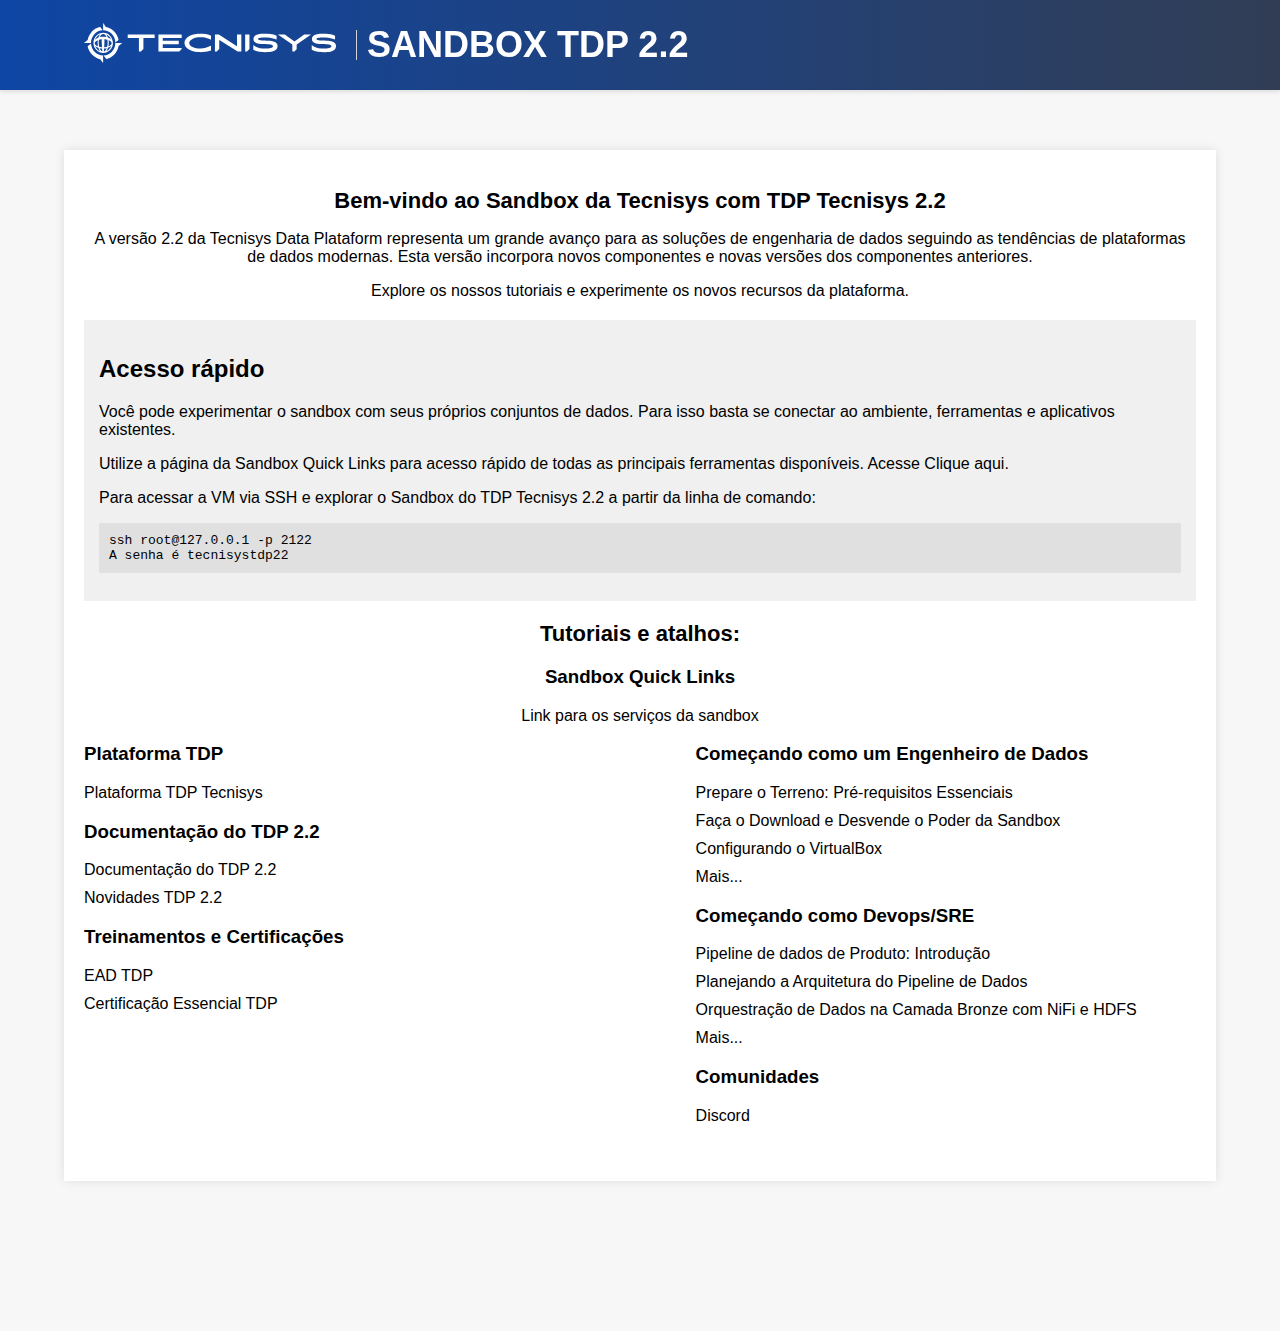
==== html/index.html @ 71da1bb6 "Merge branch 'main' of github.com:markway-business/sandbox-tutorials" ====
<!DOCTYPE html>
<html lang="en">
<head>
    <meta charset="UTF-8">
    <meta name="viewport" content="width=device-width, initial-scale=1.0">
    <title>Tecnisys Sandbox with HDP 2.2</title>
    <link rel="stylesheet" href="../css/global.css">
    <link rel="stylesheet" href="../css/index.css">
</head>
<body>

<header>
    <div class="header-content">
        <div class="logo-container">
            <a href="https://www.tecnisys.com.br/">
                <img src="../images/logo_principal_negativo.svg" alt="TecniSys Logo">
            </a>
            <span class="divider"></span>
            <a href="index.html" class="main-title">SANDBOX TDP 2.2</a>
        </div>
    </div>
</header>

<div class="content">
    <div class="section">
        <h2>Bem-vindo ao Sandbox da Tecnisys com TDP Tecnisys 2.2</h2>
        <p>A versão 2.2 da Tecnisys Data Plataform representa um grande avanço para as soluções de engenharia de dados seguindo as tendências de plataformas de dados modernas. Esta versão incorpora novos componentes e novas versões dos componentes anteriores.</p>
        <p>Explore os nossos tutoriais e experimente os novos recursos da plataforma.</p>
    </div>

    <div class="dive-in">
        <h2>Acesso rápido</h2>
        <p>Você pode experimentar o sandbox com seus próprios conjuntos de dados. Para isso basta se conectar ao ambiente, ferramentas e aplicativos existentes.</p>
        <p>Utilize a página da Sandbox Quick Links para acesso rápido de todas as principais ferramentas disponíveis. 
            Acesse <a href="sandboxquicklinks.html">Clique aqui</a>.</p>
        <p>Para acessar a VM via SSH e explorar o Sandbox do TDP Tecnisys 2.2 a partir da linha de comando:</p>
        <pre>ssh root@127.0.0.1 -p 2122
A senha é tecnisystdp22</pre>
    </div>

    <div class="section">
        <h2>Tutoriais e atalhos:</h2>
        <h3>Sandbox Quick Links</h3>
        <div><a href="sandboxquicklinks.html">Link para os serviços da sandbox</a></div>

        <div class="tutorials">
            <div>
                <h3>Plataforma TDP</h3>
                <ul>
                    <li><a href="https://www.tecnisys.com.br/tdp/">Plataforma TDP Tecnisys</a></li>
                </ul>
                <h3>Documentação do TDP 2.2</h3>
                <ul>
                    <li><a href="https://docs.tecnisys.com.br/tdp/2.2.0/01-tdp-visao-geral.html">Documentação do TDP 2.2</a></li>
                    <li><a href="https://docs.tecnisys.com.br/tdp/2.2.0/07-tdp-notas-tecnicas/07-1-release-2-2-0.html">Novidades TDP 2.2</a></li>
                </ul>
                <h3>Treinamentos e Certificações</h3>
                <ul>
                    <li><a href="https://ead.tecnisys.com.br/login/index.php">EAD TDP</a></li>
                    <li><a href="https://www.tecnisys.com.br/trilha-tdp/">Certificação Essencial TDP</a></li>
                </ul>
            </div>
            <div>
                <h3>Começando como um Engenheiro de Dados</h3>
                <ul>
                    <!-- <li><a href="http://127.0.0.1:5500/html/tutorial.html?file=tutorial2.1.md">Do CSV ao Hive: Um Guia de Importação Simplificada</a></li> -->
                    <li><a href="tutorial.html?file=tutorial2.1.md">Prepare o Terreno: Pré-requisitos Essenciais</a></li>
                    <li><a href="tutorial.html?file=tutorial2.2.md">Faça o Download e Desvende o Poder da Sandbox</a></li>
                    <li><a href="tutorial.html?file=tutorial2.3.md">Configurando o VirtualBox</a></li>
                    <li><a href="sandboxtutoriais.html">Mais...</a></li>
                </ul>
                <h3>Começando como Devops/SRE</h3>
                <ul>
                    <li><a href="tutorial.html?file=tutorial3.1.md">Pipeline de dados de Produto: Introdução</a></li>
                    <li><a href="tutorial.html?file=tutorial3.2.md">Planejando a Arquitetura do Pipeline de Dados</a></li>
                    <li><a href="tutorial.html?file=tutorial3.3.md">Orquestração de Dados na Camada Bronze com NiFi e HDFS</a></li>
                    <li><a href="sandboxtutoriais.html">Mais...</a></li>
                </ul>
                <h3>Comunidades</h3>
                <ul>
                    <li><a href="https://discord.com/channels/1095887702286671874/1096434818788634774">Discord</a></li>
                </ul>
            </div>
        </div>
    </div>
</div>
</body>
</html>
---- css/global.css ----
/* BODY */
body {
    margin: 80px 5%;
    font-family: Arial, sans-serif;
    text-align: center;
    background-color: #f7f7f7;
}

/* HEADER */
header {
    background: linear-gradient(270deg, #313d54, #0e46a5);
    padding: 20px 0; /* Remove o padding lateral */
    position: fixed;
    top: 0;
    left: 0;
    width: 100%;
    z-index: 1000;
    box-shadow: 0 2px 4px rgba(0, 0, 0, 0.1);
    display: flex;
    justify-content: center; /* Centraliza a div interna */
    height: 50px;
}

.header-content {
    margin: 0 5%;
    display: flex;
    align-items: center;
    width: 100%;
    max-width: 1400px; /* Limita a largura máxima do conteúdo */
    padding: 0 20px; /* Espaço lateral para alinhar com o restante da página */
    box-sizing: border-box; /* Inclui o padding dentro da largura */
}

.logo-container {
    display: flex;
    align-items: center;
    margin-right: 20px;
}

.divider {
    border-left: 1px solid #d3d3d3;
    height: 30px;
    margin: 0 10px;
}

.main-title {
    font-weight: bold;
    font-size: 36px;
    color: white !important;
    text-decoration: none;
}

.logo-container img {
    height: 40px;
    margin-right: 10px;
}

.content {
    position: relative;
    max-width: 1400px;
    margin: 150px auto;
    padding: 20px;
    background-color: #ffffff;
    box-shadow: 0 0 10px rgba(0, 0, 0, 0.1);
}

.back-button {
    position: absolute;
    background-color: #cccccc;
    left: 0;
    top: 0;
    color: white;
    border: none;
    padding: 10px;
    cursor: pointer;
    margin: 20px;
    transition: all 0.5s ease;
}
.back-button:hover {
    background-color: #0e46a5;
}

/* li {
    list-style-type: none;
} */

details {
    /* border: 1px solid #e0e0e0; */
    border-radius: 8px;
}

summary {
    background: linear-gradient(270deg, #6989c5, #386dc9);
    color: #ffffff;
    padding: 15px;
    font-size: 1.2em;
    cursor: pointer;
    display: flex;
    align-items: center;
    justify-content: space-between;
    list-style: none;
    gap: 15px;
}

summary::marker {
    content: '';
}

summary::after {
    content: "+";
    font-size: 1.5em;
    transition: transform 0.3s;
}

details[open] summary::after {
    content: "-";
}

.link {
    display: block;
    padding: 10px 0;
    text-decoration: none;
    color: #333;
    border-bottom: 1px solid #e0e0e0;
    transition: color 0.3s;
}

.link:hover {
    color: #29b6f6;
}
.custom-ul {
    display: flex;
    flex-direction: column;
    gap: 10px;
    padding: 10px;
}
.custom-li {
    list-style-type: none;
    text-align: start;
}

.custom-li.active {
    font-weight: bold;
    color: #0e46a5;
    list-style-type: disc; /* Bullet point */
    margin-left: 15px; /* Ajusta o espaçamento */
}
.download-sandbox {
    background-color: #2ec093;
    background-image: linear-gradient(to right, #2ec093, #3bb7d9);
    padding: 20px 0; /* Remove o padding lateral */
    position: fixed;
    top: 90px;
    left: 0;
    width: 100%;
    z-index: 1000;
    box-shadow: 0 2px 4px rgba(0, 0, 0, 0.1);
    display: flex;
    justify-content: center; /* Centraliza a div interna */
    height: 20px;
}
.link-download{
    width: 100%;
    font-weight: bold;
    color: white !important;
    text-decoration: none;
    border: 1px solid white;
    padding: 10px;
    transition: all 0.5s ease;
}
.link-download:hover{
    background-color: white;
    color: #2ec093 !important;
}
.title {
    font-weight: bold;
    color: white;
    font-size: 20px;
}

details summary {
    cursor: pointer;
}

details ul {
    list-style: none;
    padding-left: 20px;
    margin-top: 5px;
    text-align: start;
}

details ul li a{ 
    text-decoration: none;
    margin: 5px 0;
}

a:visited { text-decoration: none; color:inherit; }
a:link { text-decoration: none; color:inherit; }
a:hover { text-decoration: underline; color:inherit; }
---- css/index.css ----
.section {
    margin-bottom: 20px;
}
.section h2 {
    font-size: 22px;
    margin-bottom: 10px;
}
.dive-in {
    background-color: #f0f0f0;
    padding: 15px;
    margin-bottom: 20px;
    text-align: left;
}
.dive-in pre {
    background-color: #e0e0e0;
    padding: 10px;
    font-family: monospace;
    overflow-x: auto;
}
.tutorials {
    display: flex;
    justify-content: space-between;
}
.tutorials div {
    width: 45%;
}
.tutorials h3 {
    text-align: left;
}
.tutorials ul {
    list-style-type: none;
    padding: 0;
    text-align: left;
}
.tutorials ul li {
    margin-bottom: 10px;
}
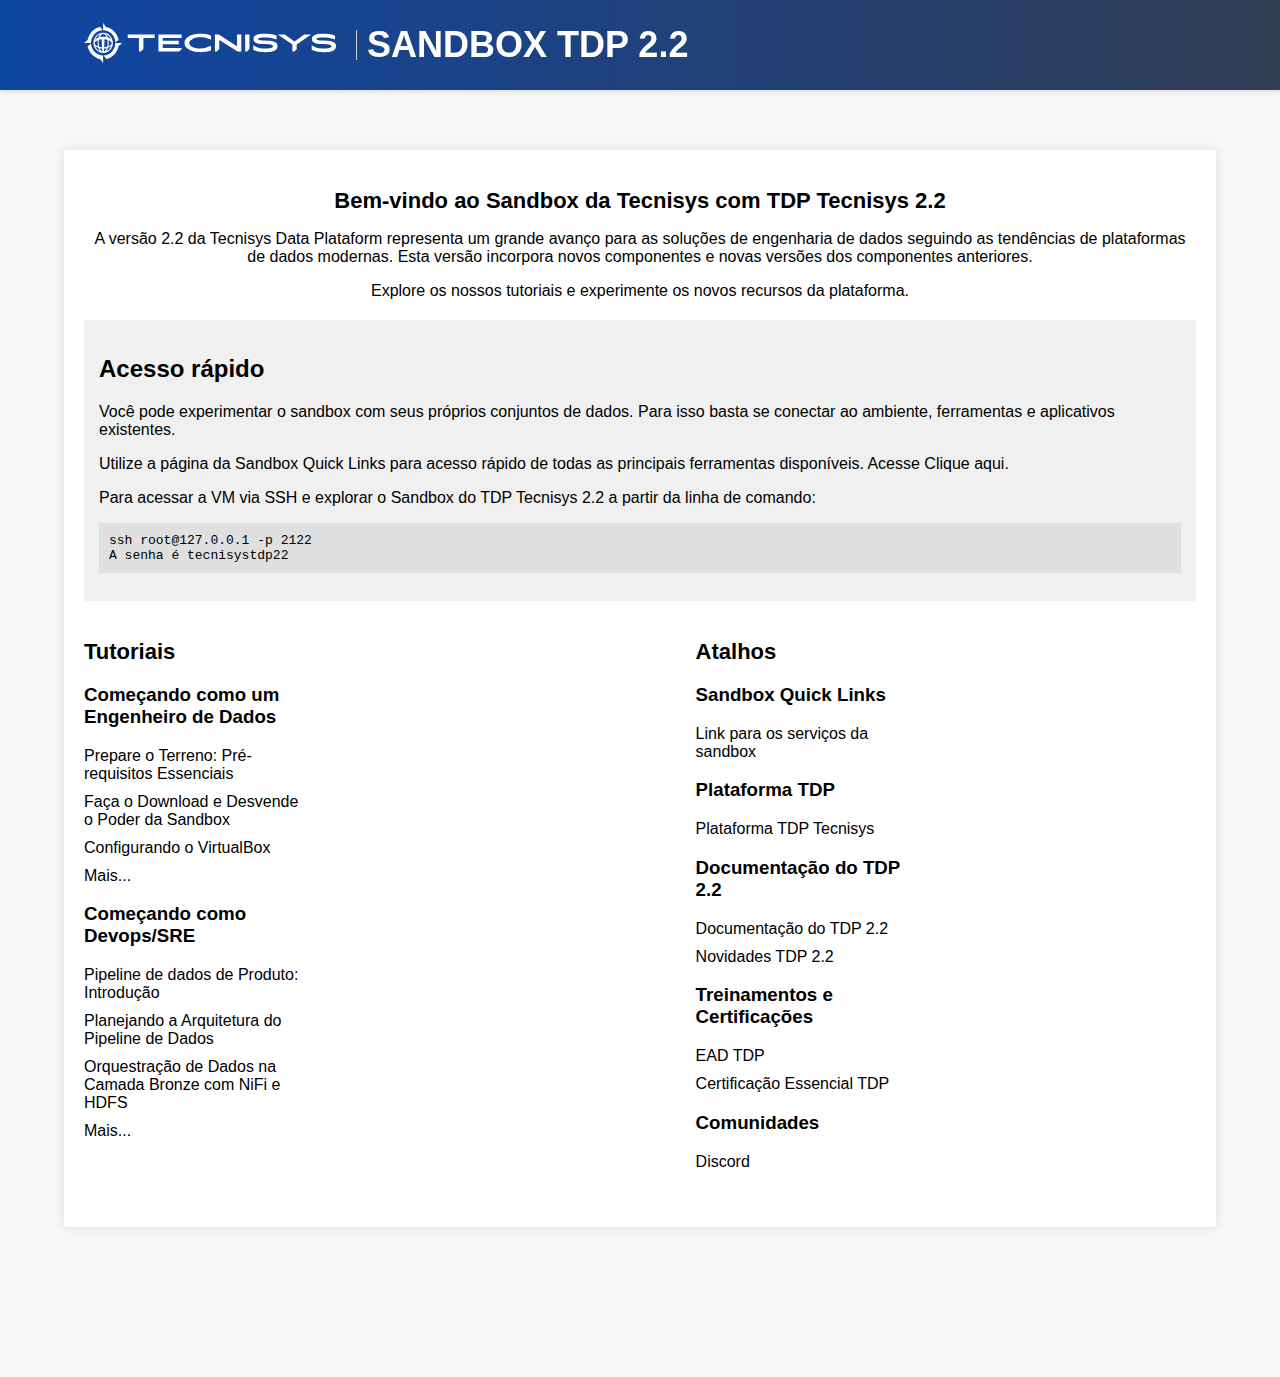
==== commit 9f49c215: "refactor: reorganiza lista de atalhos e tutoriais no index.html" ====
--- a/html/index.html
+++ b/html/index.html
@@ -1,88 +1,170 @@
 <!DOCTYPE html>
 <html lang="en">
-<head>
-    <meta charset="UTF-8">
-    <meta name="viewport" content="width=device-width, initial-scale=1.0">
+  <head>
+    <meta charset="UTF-8" />
+    <meta name="viewport" content="width=device-width, initial-scale=1.0" />
     <title>Tecnisys Sandbox with HDP 2.2</title>
-    <link rel="stylesheet" href="../css/global.css">
-    <link rel="stylesheet" href="../css/index.css">
-</head>
-<body>
+    <link rel="stylesheet" href="../css/global.css" />
+    <link rel="stylesheet" href="../css/index.css" />
+  </head>
+  <body>
+    <header>
+      <div class="header-content">
+        <div class="logo-container">
+          <a href="https://www.tecnisys.com.br/">
+            <img
+              src="../images/logo_principal_negativo.svg"
+              alt="TecniSys Logo"
+            />
+          </a>
+          <span class="divider"></span>
+          <a href="index.html" class="main-title">SANDBOX TDP 2.2</a>
+        </div>
+      </div>
+    </header>
 
-<header>
-    <div class="header-content">
-        <div class="logo-container">
-            <a href="https://www.tecnisys.com.br/">
-                <img src="../images/logo_principal_negativo.svg" alt="TecniSys Logo">
-            </a>
-            <span class="divider"></span>
-            <a href="index.html" class="main-title">SANDBOX TDP 2.2</a>
+    <div class="content">
+      <div class="section">
+        <h2>Bem-vindo ao Sandbox da Tecnisys com TDP Tecnisys 2.2</h2>
+        <p>
+          A versão 2.2 da Tecnisys Data Plataform representa um grande avanço
+          para as soluções de engenharia de dados seguindo as tendências de
+          plataformas de dados modernas. Esta versão incorpora novos componentes
+          e novas versões dos componentes anteriores.
+        </p>
+        <p>
+          Explore os nossos tutoriais e experimente os novos recursos da
+          plataforma.
+        </p>
+      </div>
+
+      <div class="dive-in">
+        <h2>Acesso rápido</h2>
+        <p>
+          Você pode experimentar o sandbox com seus próprios conjuntos de dados.
+          Para isso basta se conectar ao ambiente, ferramentas e aplicativos
+          existentes.
+        </p>
+        <p>
+          Utilize a página da Sandbox Quick Links para acesso rápido de todas as
+          principais ferramentas disponíveis. Acesse
+          <a href="sandboxquicklinks.html">Clique aqui</a>.
+        </p>
+        <p>
+          Para acessar a VM via SSH e explorar o Sandbox do TDP Tecnisys 2.2 a
+          partir da linha de comando:
+        </p>
+        <pre>
+ssh root@127.0.0.1 -p 2122
+A senha é tecnisystdp22</pre
+        >
+      </div>
+
+      <div class="section">
+        <div class="tutorials">
+          <div>
+            <h2 class="title-secondary">Tutoriais</h2>
+            <div>
+              <h3>Começando como um Engenheiro de Dados</h3>
+              <ul>
+                <li>
+                  <a href="tutorial.html?file=tutorial2.1.md"
+                    >Prepare o Terreno: Pré-requisitos Essenciais</a
+                  >
+                </li>
+                <li>
+                  <a href="tutorial.html?file=tutorial2.2.md"
+                    >Faça o Download e Desvende o Poder da Sandbox</a
+                  >
+                </li>
+                <li>
+                  <a href="tutorial.html?file=tutorial2.3.md"
+                    >Configurando o VirtualBox</a
+                  >
+                </li>
+                <li><a href="sandboxtutoriais.html">Mais...</a></li>
+              </ul>
+              <h3>Começando como Devops/SRE</h3>
+              <ul>
+                <li>
+                  <a href="tutorial.html?file=tutorial3.1.md"
+                    >Pipeline de dados de Produto: Introdução</a
+                  >
+                </li>
+                <li>
+                  <a href="tutorial.html?file=tutorial3.2.md"
+                    >Planejando a Arquitetura do Pipeline de Dados</a
+                  >
+                </li>
+                <li>
+                  <a href="tutorial.html?file=tutorial3.3.md"
+                    >Orquestração de Dados na Camada Bronze com NiFi e HDFS</a
+                  >
+                </li>
+                <li><a href="sandboxtutoriais.html">Mais...</a></li>
+              </ul>
+            </div>
+          </div>
+          <div>
+              <h2 class="title-secondary">Atalhos</h2>
+            <div>
+              <h3>Sandbox Quick Links</h3>
+              <ul>
+                <li>
+                  <a href="sandboxquicklinks.html"
+                    >Link para os serviços da sandbox</a
+                  >
+                </li>
+              </ul>
+              <h3>Plataforma TDP</h3>
+              <ul>
+                <li>
+                  <a href="https://www.tecnisys.com.br/tdp/"
+                    >Plataforma TDP Tecnisys</a
+                  >
+                </li>
+              </ul>
+              <h3>Documentação do TDP 2.2</h3>
+              <ul>
+                <li>
+                  <a
+                    href="https://docs.tecnisys.com.br/tdp/2.2.0/01-tdp-visao-geral.html"
+                    >Documentação do TDP 2.2</a
+                  >
+                </li>
+                <li>
+                  <a
+                    href="https://docs.tecnisys.com.br/tdp/2.2.0/07-tdp-notas-tecnicas/07-1-release-2-2-0.html"
+                    >Novidades TDP 2.2</a
+                  >
+                </li>
+              </ul>
+              <h3>Treinamentos e Certificações</h3>
+              <ul>
+                <li>
+                  <a href="https://ead.tecnisys.com.br/login/index.php"
+                    >EAD TDP</a
+                  >
+                </li>
+                <li>
+                  <a href="https://www.tecnisys.com.br/trilha-tdp/"
+                    >Certificação Essencial TDP</a
+                  >
+                </li>
+              </ul>
+              <h3>Comunidades</h3>
+              <ul>
+                <li>
+                  <a
+                    href="https://discord.com/channels/1095887702286671874/1096434818788634774"
+                    >Discord</a
+                  >
+                </li>
+              </ul>
+            </div>
+          </div>
         </div>
+      </div>
     </div>
-</header>
-
-<div class="content">
-    <div class="section">
-        <h2>Bem-vindo ao Sandbox da Tecnisys com TDP Tecnisys 2.2</h2>
-        <p>A versão 2.2 da Tecnisys Data Plataform representa um grande avanço para as soluções de engenharia de dados seguindo as tendências de plataformas de dados modernas. Esta versão incorpora novos componentes e novas versões dos componentes anteriores.</p>
-        <p>Explore os nossos tutoriais e experimente os novos recursos da plataforma.</p>
-    </div>
-
-    <div class="dive-in">
-        <h2>Acesso rápido</h2>
-        <p>Você pode experimentar o sandbox com seus próprios conjuntos de dados. Para isso basta se conectar ao ambiente, ferramentas e aplicativos existentes.</p>
-        <p>Utilize a página da Sandbox Quick Links para acesso rápido de todas as principais ferramentas disponíveis. 
-            Acesse <a href="sandboxquicklinks.html">Clique aqui</a>.</p>
-        <p>Para acessar a VM via SSH e explorar o Sandbox do TDP Tecnisys 2.2 a partir da linha de comando:</p>
-        <pre>ssh root@127.0.0.1 -p 2122
-A senha é tecnisystdp22</pre>
-    </div>
-
-    <div class="section">
-        <h2>Tutoriais e atalhos:</h2>
-        <h3>Sandbox Quick Links</h3>
-        <div><a href="sandboxquicklinks.html">Link para os serviços da sandbox</a></div>
-
-        <div class="tutorials">
-            <div>
-                <h3>Plataforma TDP</h3>
-                <ul>
-                    <li><a href="https://www.tecnisys.com.br/tdp/">Plataforma TDP Tecnisys</a></li>
-                </ul>
-                <h3>Documentação do TDP 2.2</h3>
-                <ul>
-                    <li><a href="https://docs.tecnisys.com.br/tdp/2.2.0/01-tdp-visao-geral.html">Documentação do TDP 2.2</a></li>
-                    <li><a href="https://docs.tecnisys.com.br/tdp/2.2.0/07-tdp-notas-tecnicas/07-1-release-2-2-0.html">Novidades TDP 2.2</a></li>
-                </ul>
-                <h3>Treinamentos e Certificações</h3>
-                <ul>
-                    <li><a href="https://ead.tecnisys.com.br/login/index.php">EAD TDP</a></li>
-                    <li><a href="https://www.tecnisys.com.br/trilha-tdp/">Certificação Essencial TDP</a></li>
-                </ul>
-            </div>
-            <div>
-                <h3>Começando como um Engenheiro de Dados</h3>
-                <ul>
-                    <!-- <li><a href="http://127.0.0.1:5500/html/tutorial.html?file=tutorial2.1.md">Do CSV ao Hive: Um Guia de Importação Simplificada</a></li> -->
-                    <li><a href="tutorial.html?file=tutorial2.1.md">Prepare o Terreno: Pré-requisitos Essenciais</a></li>
-                    <li><a href="tutorial.html?file=tutorial2.2.md">Faça o Download e Desvende o Poder da Sandbox</a></li>
-                    <li><a href="tutorial.html?file=tutorial2.3.md">Configurando o VirtualBox</a></li>
-                    <li><a href="sandboxtutoriais.html">Mais...</a></li>
-                </ul>
-                <h3>Começando como Devops/SRE</h3>
-                <ul>
-                    <li><a href="tutorial.html?file=tutorial3.1.md">Pipeline de dados de Produto: Introdução</a></li>
-                    <li><a href="tutorial.html?file=tutorial3.2.md">Planejando a Arquitetura do Pipeline de Dados</a></li>
-                    <li><a href="tutorial.html?file=tutorial3.3.md">Orquestração de Dados na Camada Bronze com NiFi e HDFS</a></li>
-                    <li><a href="sandboxtutoriais.html">Mais...</a></li>
-                </ul>
-                <h3>Comunidades</h3>
-                <ul>
-                    <li><a href="https://discord.com/channels/1095887702286671874/1096434818788634774">Discord</a></li>
-                </ul>
-            </div>
-        </div>
-    </div>
-</div>
-</body>
-</html>+  </body>
+</html>
--- a/css/global.css
+++ b/css/global.css
@@ -196,4 +196,9 @@
 
 a:visited { text-decoration: none; color:inherit; }
 a:link { text-decoration: none; color:inherit; }
-a:hover { text-decoration: underline; color:inherit; }+a:hover { text-decoration: underline; color:inherit; }
+
+ 
+.title-secondary {
+    text-align: start !important;
+}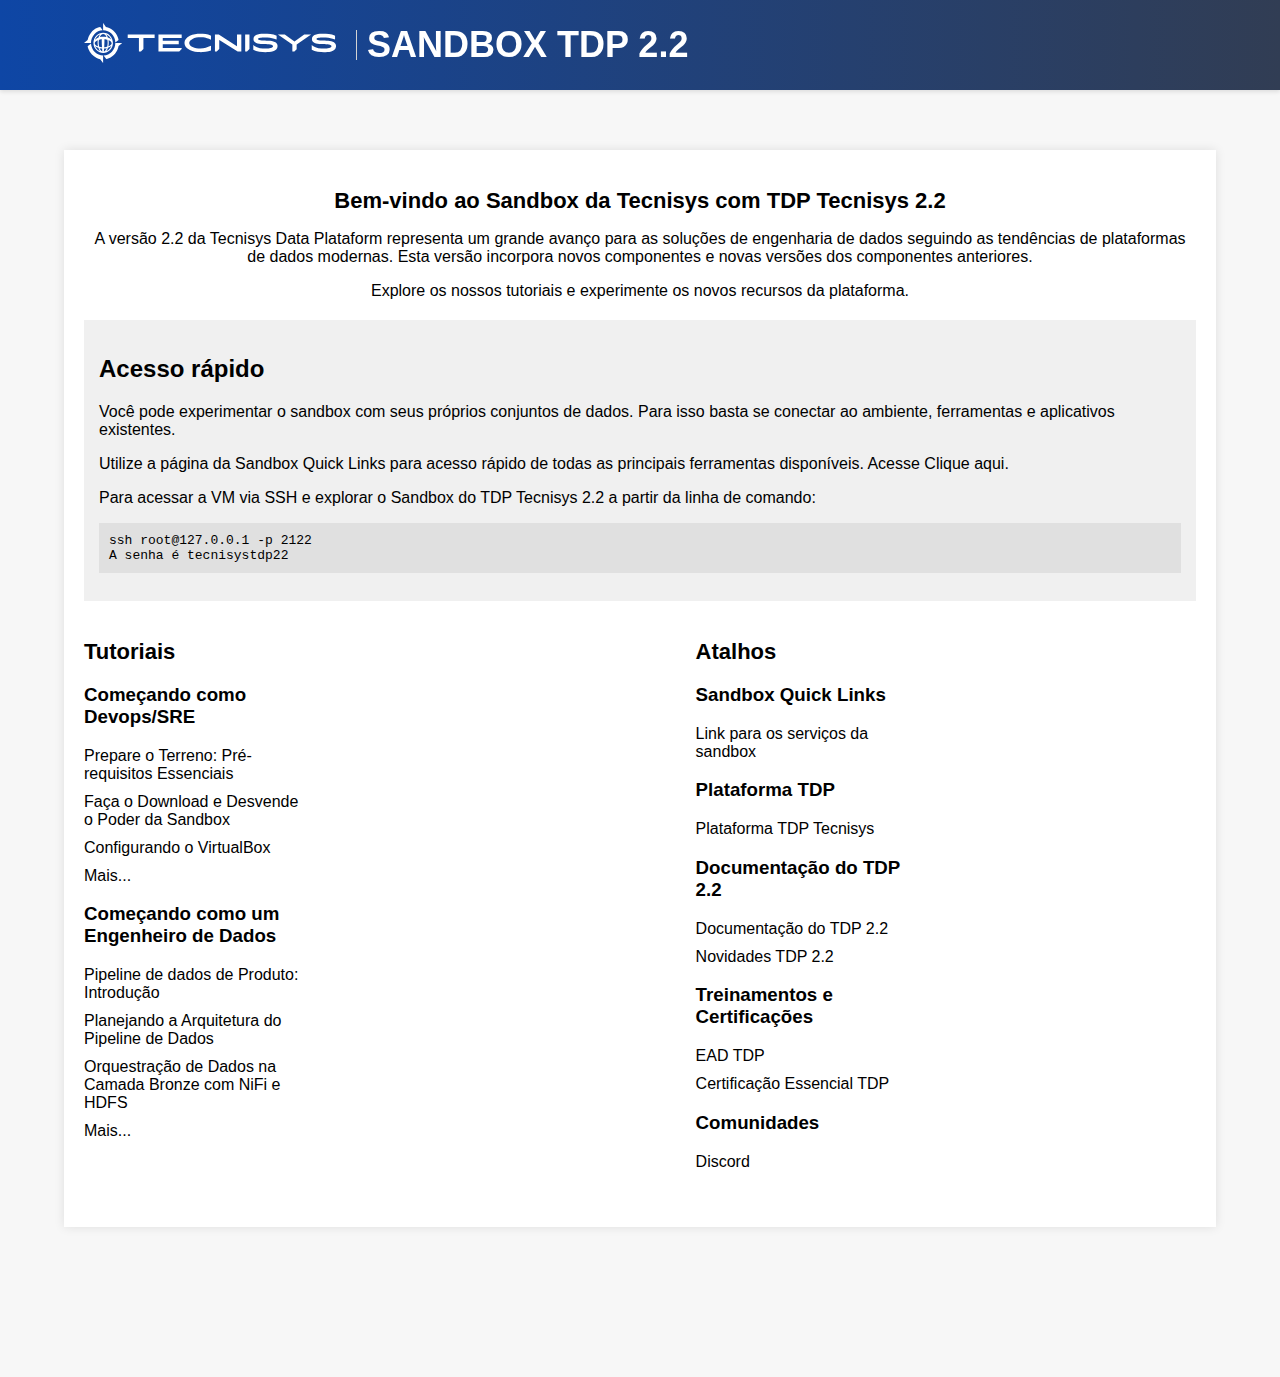
==== commit bb7b4709: "Correção de texto no index.html" ====
--- a/html/index.html
+++ b/html/index.html
@@ -61,11 +61,11 @@
       </div>
 
       <div class="section">
-        <div class="tutorials">
+          <div class="tutorials">
           <div>
-            <h2 class="title-secondary">Tutoriais</h2>
-            <div>
-              <h3>Começando como um Engenheiro de Dados</h3>
+              <div>
+                <h2 class="title-secondary">Tutoriais</h2>
+              <h3>Começando como Devops/SRE</h3>
               <ul>
                 <li>
                   <a href="tutorial.html?file=tutorial2.1.md"
@@ -84,7 +84,7 @@
                 </li>
                 <li><a href="sandboxtutoriais.html">Mais...</a></li>
               </ul>
-              <h3>Começando como Devops/SRE</h3>
+              <h3>Começando como um Engenheiro de Dados</h3>
               <ul>
                 <li>
                   <a href="tutorial.html?file=tutorial3.1.md"
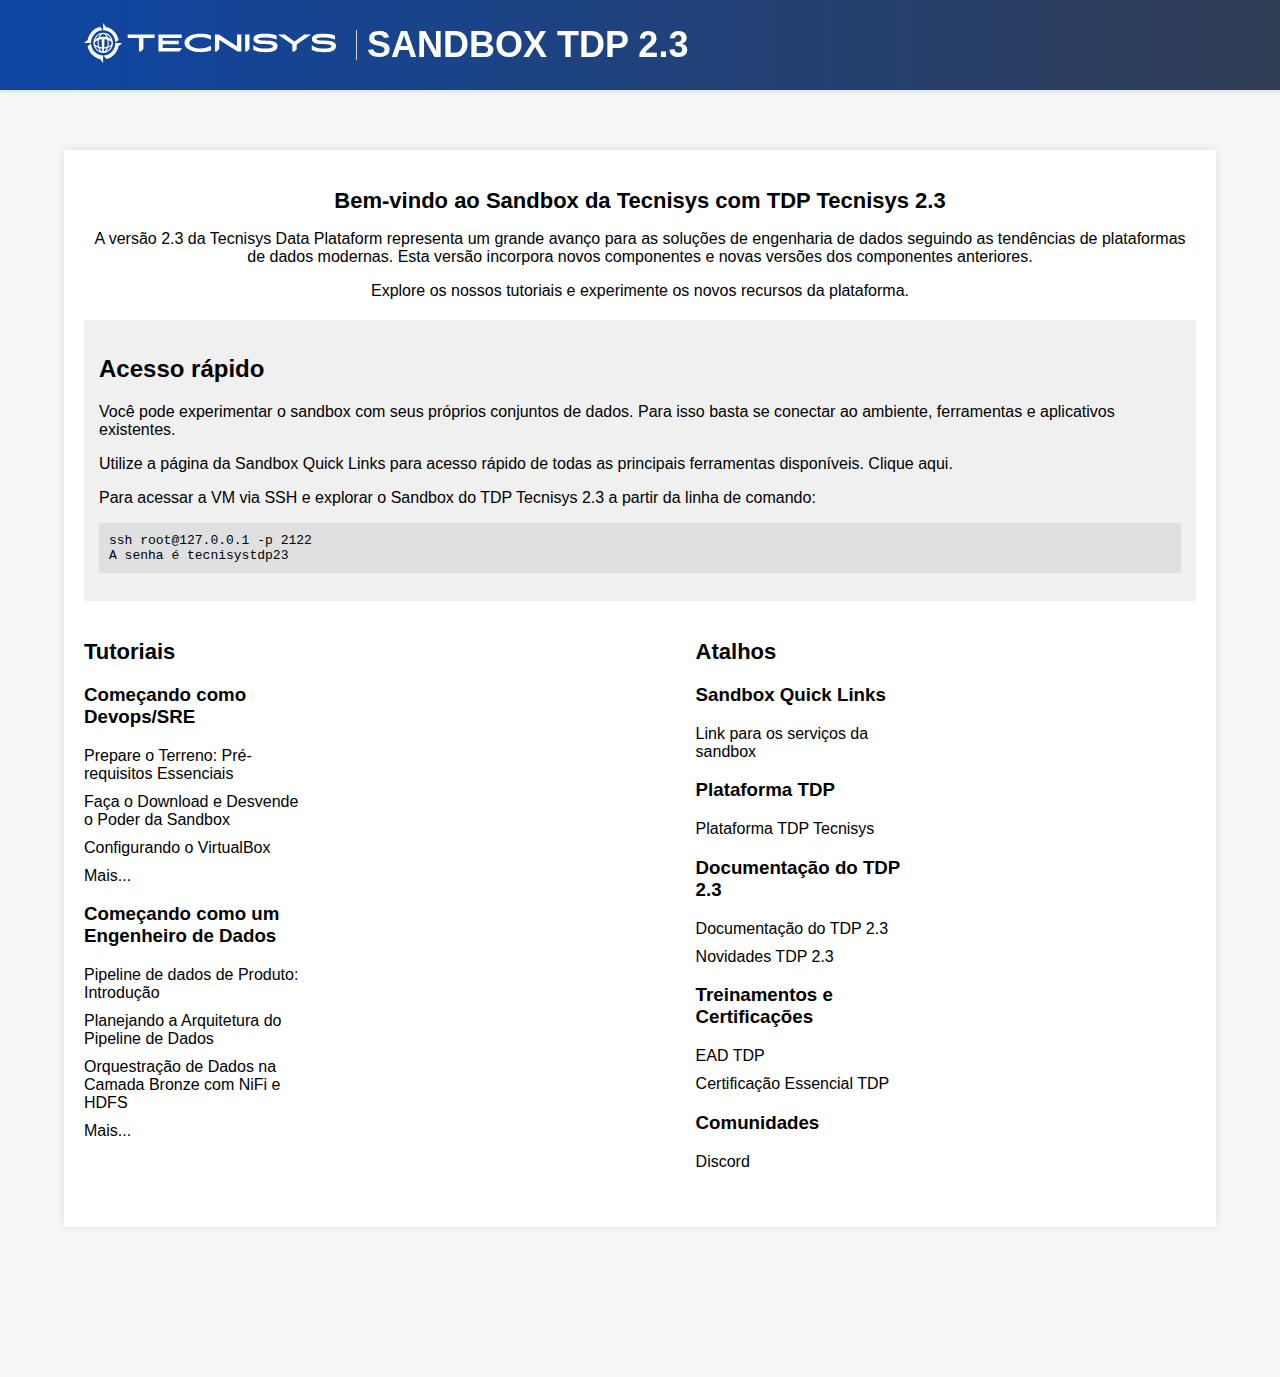
==== commit 684bd122: "chore(docs): atualizar textos, imagens e links para a versão 2.3 da sandbox" ====
--- a/html/index.html
+++ b/html/index.html
@@ -3,7 +3,7 @@
   <head>
     <meta charset="UTF-8" />
     <meta name="viewport" content="width=device-width, initial-scale=1.0" />
-    <title>Tecnisys Sandbox with HDP 2.2</title>
+    <title>Tecnisys Sandbox with HDP 2.3</title>
     <link rel="stylesheet" href="../css/global.css" />
     <link rel="stylesheet" href="../css/index.css" />
   </head>
@@ -18,16 +18,16 @@
             />
           </a>
           <span class="divider"></span>
-          <a href="index.html" class="main-title">SANDBOX TDP 2.2</a>
+          <a href="index.html" class="main-title">SANDBOX TDP 2.3</a>
         </div>
       </div>
     </header>
 
     <div class="content">
       <div class="section">
-        <h2>Bem-vindo ao Sandbox da Tecnisys com TDP Tecnisys 2.2</h2>
+        <h2>Bem-vindo ao Sandbox da Tecnisys com TDP Tecnisys 2.3</h2>
         <p>
-          A versão 2.2 da Tecnisys Data Plataform representa um grande avanço
+          A versão 2.3 da Tecnisys Data Plataform representa um grande avanço
           para as soluções de engenharia de dados seguindo as tendências de
           plataformas de dados modernas. Esta versão incorpora novos componentes
           e novas versões dos componentes anteriores.
@@ -47,16 +47,16 @@
         </p>
         <p>
           Utilize a página da Sandbox Quick Links para acesso rápido de todas as
-          principais ferramentas disponíveis. Acesse
+          principais ferramentas disponíveis.
           <a href="sandboxquicklinks.html">Clique aqui</a>.
         </p>
         <p>
-          Para acessar a VM via SSH e explorar o Sandbox do TDP Tecnisys 2.2 a
+          Para acessar a VM via SSH e explorar o Sandbox do TDP Tecnisys 2.3 a
           partir da linha de comando:
         </p>
         <pre>
 ssh root@127.0.0.1 -p 2122
-A senha é tecnisystdp22</pre
+A senha é tecnisystdp23</pre
         >
       </div>
 
@@ -124,18 +124,18 @@
                   >
                 </li>
               </ul>
-              <h3>Documentação do TDP 2.2</h3>
+              <h3>Documentação do TDP 2.3</h3>
               <ul>
                 <li>
                   <a
-                    href="https://docs.tecnisys.com.br/tdp/2.2.0/01-tdp-visao-geral.html"
-                    >Documentação do TDP 2.2</a
+                    href="https://docs.tecnisys.com.br/tdp/2.3.0/01-tdp-visao-geral.html"
+                    >Documentação do TDP 2.3</a
                   >
                 </li>
                 <li>
                   <a
-                    href="https://docs.tecnisys.com.br/tdp/2.2.0/07-tdp-notas-tecnicas/07-1-release-2-2-0.html"
-                    >Novidades TDP 2.2</a
+                    href="https://docs.tecnisys.com.br/tdp/2.3.0/07-tdp-notas-tecnicas/07-1-release-2-3-0.html"
+                    >Novidades TDP 2.3</a
                   >
                 </li>
               </ul>
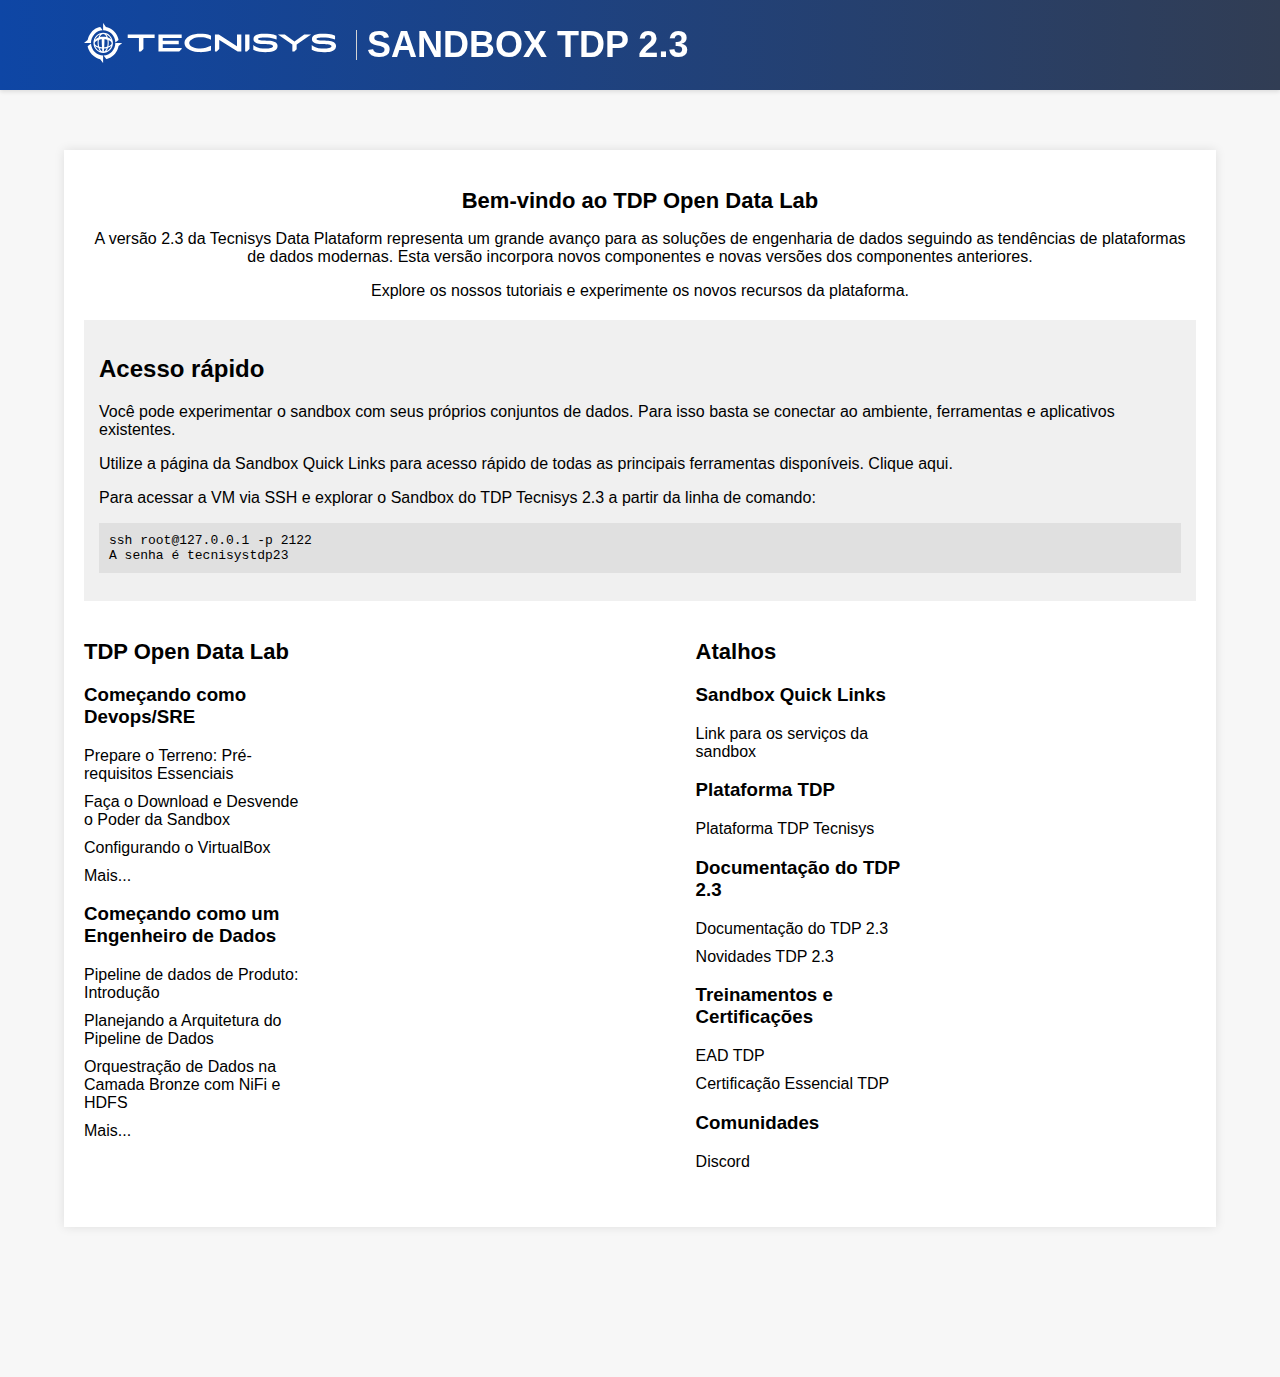
==== commit 820d7918: "docs: atualiza nome de Sandbox Tutorials para TDP Open Data La" ====
--- a/html/index.html
+++ b/html/index.html
@@ -25,7 +25,7 @@
 
     <div class="content">
       <div class="section">
-        <h2>Bem-vindo ao Sandbox da Tecnisys com TDP Tecnisys 2.3</h2>
+        <h2>Bem-vindo ao TDP Open Data Lab</h2>
         <p>
           A versão 2.3 da Tecnisys Data Plataform representa um grande avanço
           para as soluções de engenharia de dados seguindo as tendências de
@@ -64,7 +64,7 @@
           <div class="tutorials">
           <div>
               <div>
-                <h2 class="title-secondary">Tutoriais</h2>
+                <h2 class="title-secondary">TDP Open Data Lab</h2>
               <h3>Começando como Devops/SRE</h3>
               <ul>
                 <li>
